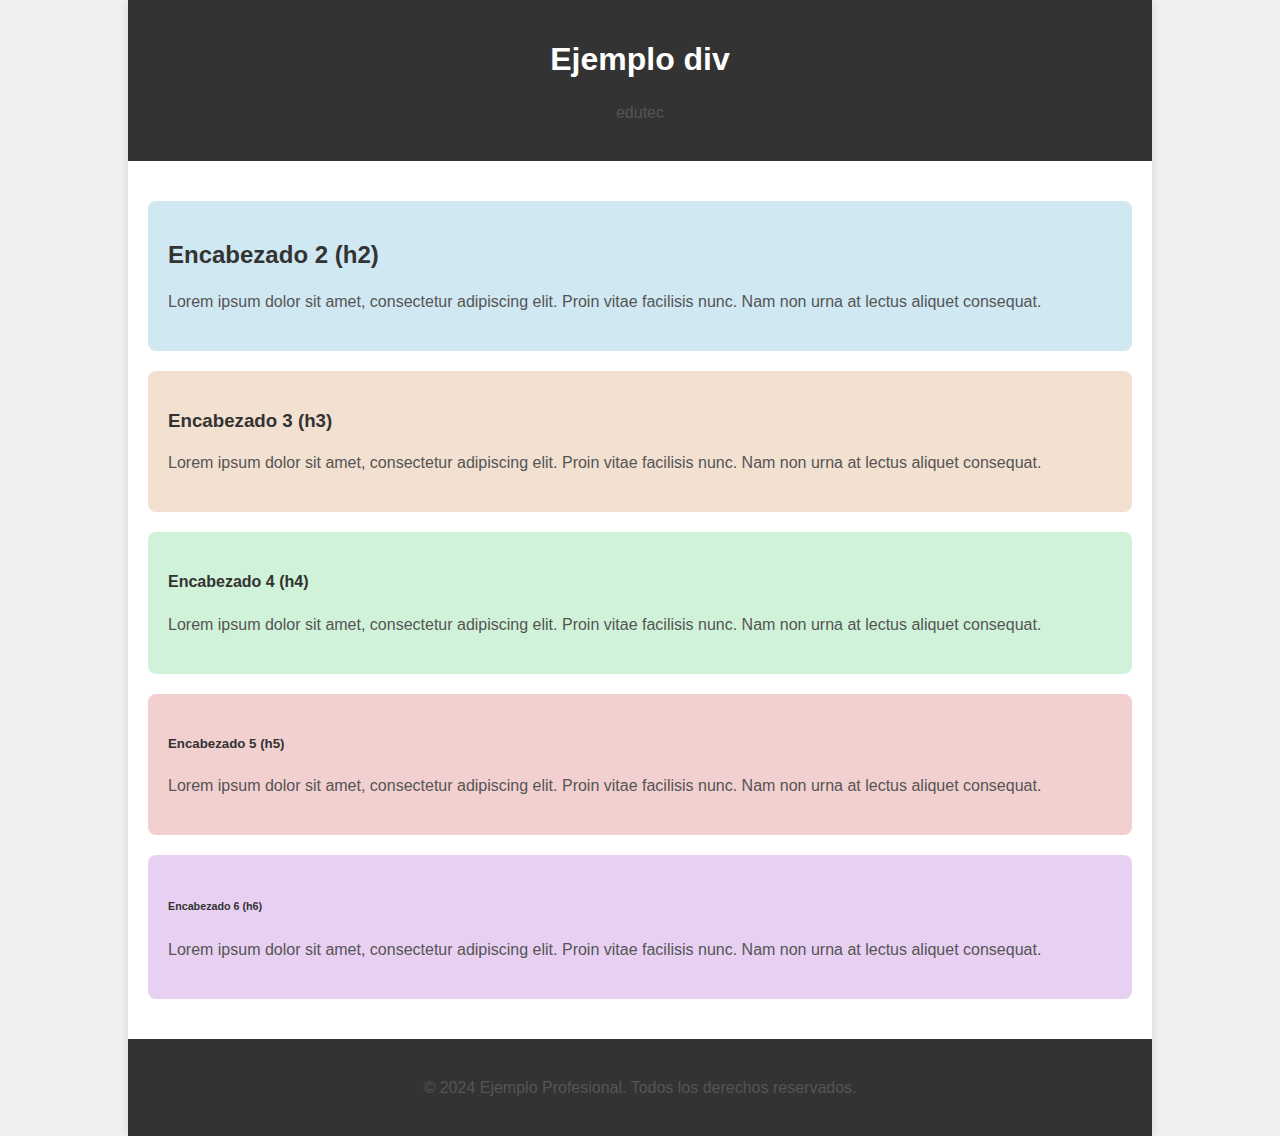
==== indexuno.html @ 990acb38 "agrega indexuno" ====
<!DOCTYPE html>
<html lang="en">
<head>
    <meta charset="UTF-8">
    <meta name="viewport" content="width=device-width, initial-scale=1.0">
    <title>web edutech</title>
    <style>
        body {
            font-family: Arial, sans-serif;
            margin: 0;
            display: flex;
            flex-direction: column;
            align-items: center;
            justify-content: center;
            min-height: 100vh;
            background-color: #f0f0f0;
        }
        .container {
            width: 80%;
            max-width: 1200px;
            background-color: #ffffff;
            box-shadow: 0 0 10px rgba(0, 0, 0, 0.1);
        }
        header, footer {
            background-color: #333;
            color: #ffffff;
            text-align: center;
            padding: 20px 0;
        }
        main {
            padding: 20px;
        }
        .content-section {
            margin: 20px 0;
            padding: 20px;
            background-color: #e0e0e0;
            border-radius: 8px;
        }
        h2, h3, h4, h5, h6 {
            color: #333;
        }
        p {
            color: #555;
            line-height: 1.6;
        }
    </style>
</head>
<body>
    <div class="container">
        <header>
            <h1>Ejemplo div</h1>
            <p>edutec</p>
        </header>
        <main>
            <div class="content-section" style="background-color: #d0e8f2;">
                <h2>Encabezado 2 (h2)</h2>
                <p>Lorem ipsum dolor sit amet, consectetur adipiscing elit. Proin vitae facilisis nunc. Nam non urna at lectus aliquet consequat.</p>
            </div>
            <div class="content-section" style="background-color: #f2e0d0;">
                <h3>Encabezado 3 (h3)</h3>
                <p>Lorem ipsum dolor sit amet, consectetur adipiscing elit. Proin vitae facilisis nunc. Nam non urna at lectus aliquet consequat.</p>
            </div>
            <div class="content-section" style="background-color: #d0f2d9;">
                <h4>Encabezado 4 (h4)</h4>
                <p>Lorem ipsum dolor sit amet, consectetur adipiscing elit. Proin vitae facilisis nunc. Nam non urna at lectus aliquet consequat.</p>
            </div>
            <div class="content-section" style="background-color: #f2d0d0;">
                <h5>Encabezado 5 (h5)</h5>
                <p>Lorem ipsum dolor sit amet, consectetur adipiscing elit. Proin vitae facilisis nunc. Nam non urna at lectus aliquet consequat.</p>
            </div>
            <div class="content-section" style="background-color: #e8d0f2;">
                <h6>Encabezado 6 (h6)</h6>
                <p>Lorem ipsum dolor sit amet, consectetur adipiscing elit. Proin vitae facilisis nunc. Nam non urna at lectus aliquet consequat.</p>
            </div>
        </main>
        <footer>
            <p>© 2024 Ejemplo Profesional. Todos los derechos reservados.</p>
        </footer>
    </div>
</body>
</html>
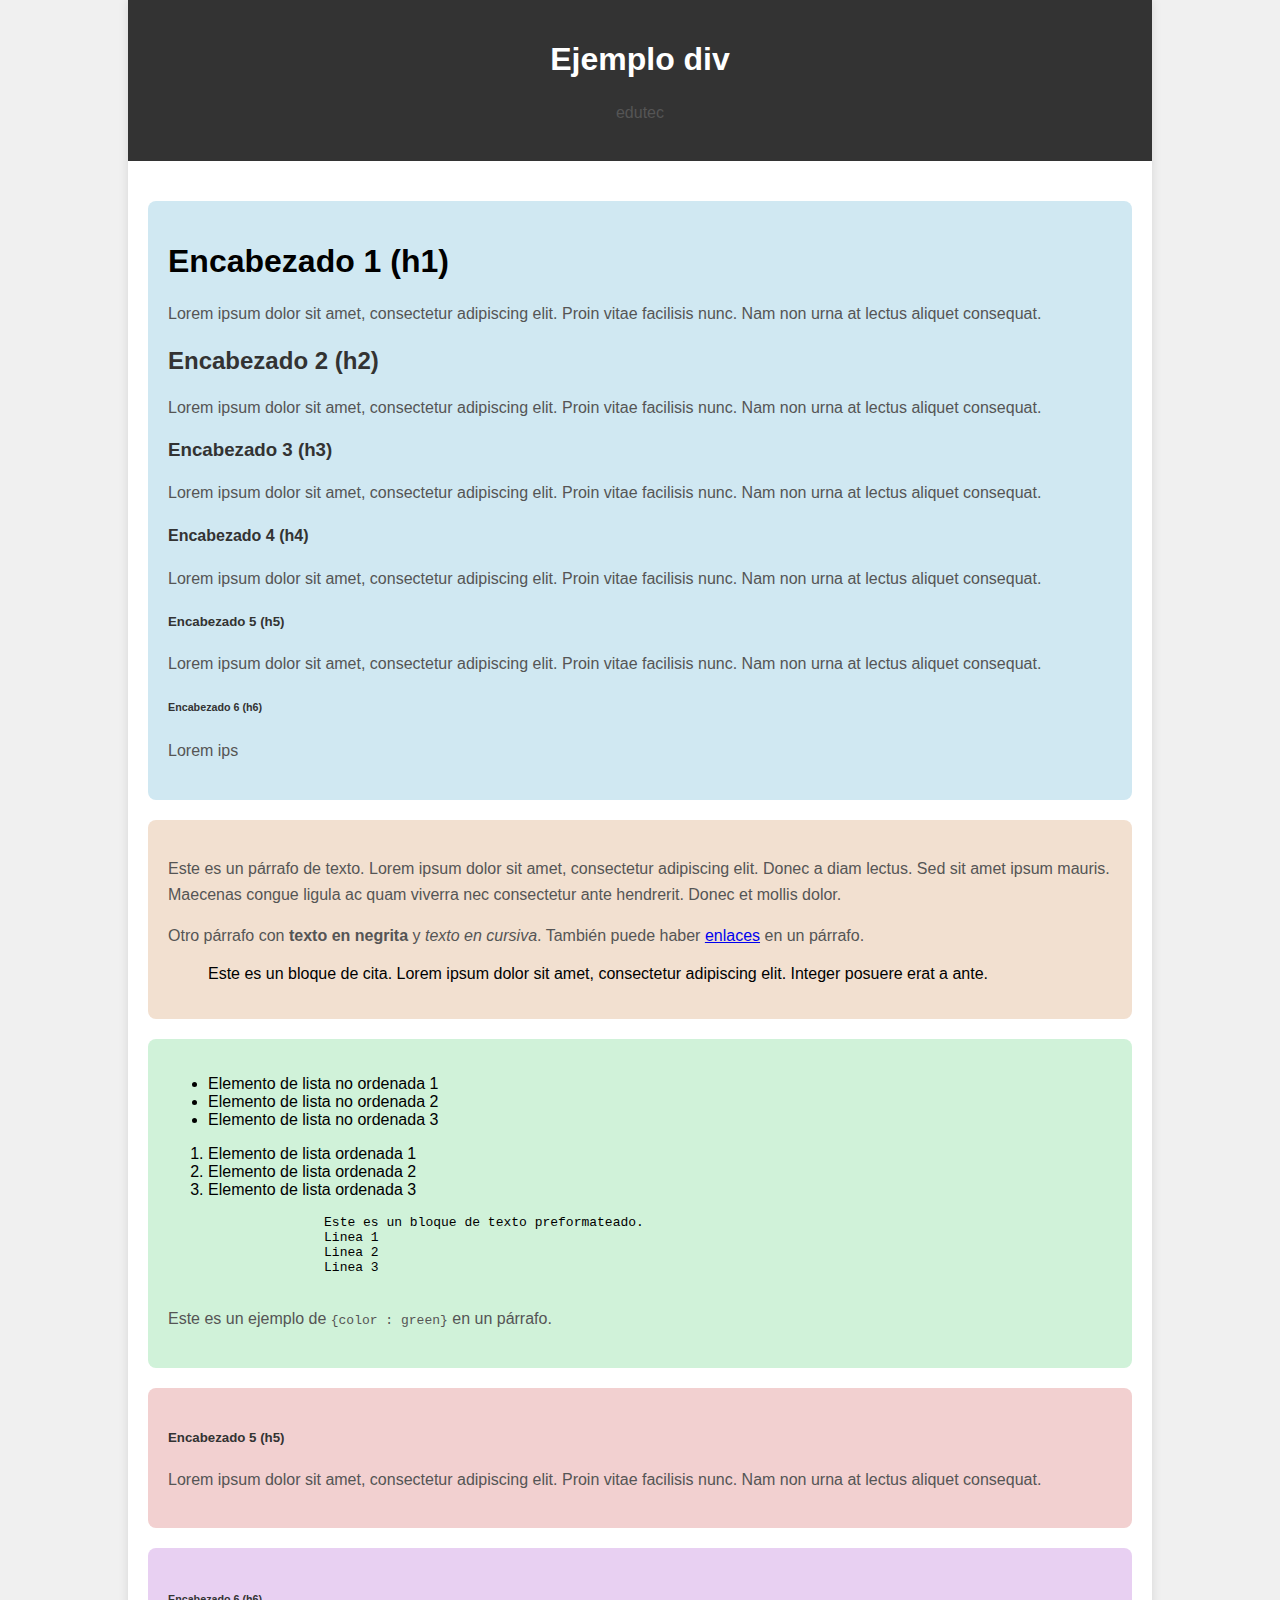
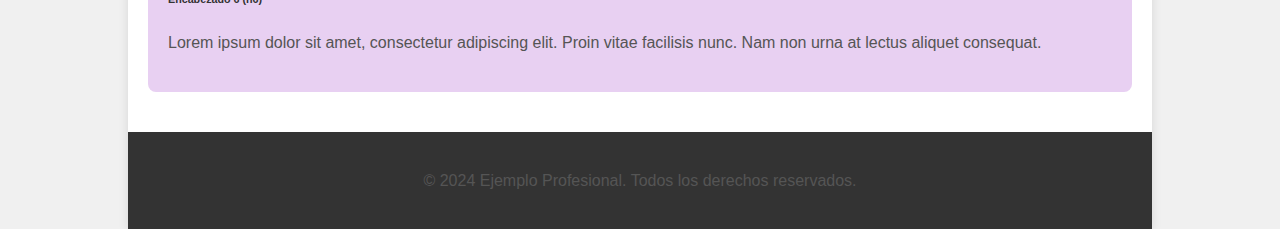
==== commit fd11ec59: "modificacion indexuno" ====
--- a/indexuno.html
+++ b/indexuno.html
@@ -1,5 +1,6 @@
 <!DOCTYPE html>
 <html lang="en">
+
 <head>
     <meta charset="UTF-8">
     <meta name="viewport" content="width=device-width, initial-scale=1.0">
@@ -15,36 +16,48 @@
             min-height: 100vh;
             background-color: #f0f0f0;
         }
+
         .container {
             width: 80%;
             max-width: 1200px;
             background-color: #ffffff;
             box-shadow: 0 0 10px rgba(0, 0, 0, 0.1);
         }
-        header, footer {
+
+        header,
+        footer {
             background-color: #333;
             color: #ffffff;
             text-align: center;
             padding: 20px 0;
         }
+
         main {
             padding: 20px;
         }
+
         .content-section {
             margin: 20px 0;
             padding: 20px;
             background-color: #e0e0e0;
             border-radius: 8px;
         }
-        h2, h3, h4, h5, h6 {
+
+        h2,
+        h3,
+        h4,
+        h5,
+        h6 {
             color: #333;
         }
+
         p {
             color: #555;
             line-height: 1.6;
         }
     </style>
 </head>
+
 <body>
     <div class="container">
         <header>
@@ -53,29 +66,94 @@
         </header>
         <main>
             <div class="content-section" style="background-color: #d0e8f2;">
+                <h1>Encabezado 1 (h1)</h1>
+                <p>Lorem ipsum dolor sit amet, consectetur adipiscing elit. Proin vitae facilisis nunc. Nam non urna at
+                    lectus aliquet consequat.</p>
+
                 <h2>Encabezado 2 (h2)</h2>
-                <p>Lorem ipsum dolor sit amet, consectetur adipiscing elit. Proin vitae facilisis nunc. Nam non urna at lectus aliquet consequat.</p>
+                <p>Lorem ipsum dolor sit amet, consectetur adipiscing elit. Proin vitae facilisis nunc. Nam non urna at
+                    lectus aliquet consequat.</p>
+
+                <h3>Encabezado 3 (h3)</h3>
+                <p>Lorem ipsum dolor sit amet, consectetur adipiscing elit. Proin vitae facilisis nunc. Nam non urna at
+                    lectus aliquet consequat.</p>
+
+                <h4>Encabezado 4 (h4)</h4>
+                <p>Lorem ipsum dolor sit amet, consectetur adipiscing elit. Proin vitae facilisis nunc. Nam non urna at
+                    lectus aliquet consequat.</p>
+
+                <h5>Encabezado 5 (h5)</h5>
+                <p>Lorem ipsum dolor sit amet, consectetur adipiscing elit. Proin vitae facilisis nunc. Nam non urna at
+                    lectus aliquet consequat.</p>
+
+                <h6>Encabezado 6 (h6)</h6>
+                <p>Lorem ips
             </div>
+
+
+
             <div class="content-section" style="background-color: #f2e0d0;">
-                <h3>Encabezado 3 (h3)</h3>
-                <p>Lorem ipsum dolor sit amet, consectetur adipiscing elit. Proin vitae facilisis nunc. Nam non urna at lectus aliquet consequat.</p>
+                <p>Este es un párrafo de texto. Lorem ipsum dolor sit amet, consectetur adipiscing elit. Donec a diam
+                    lectus. Sed sit amet ipsum mauris. Maecenas congue ligula ac quam viverra nec consectetur ante
+                    hendrerit. Donec et mollis dolor.</p>
+
+                <p>Otro párrafo con <strong>texto en negrita</strong> y <em>texto en cursiva</em>. También puede haber
+                    <a href="#">enlaces</a> en un párrafo.</p>
+
+                <blockquote>
+                    Este es un bloque de cita. Lorem ipsum dolor sit amet, consectetur adipiscing elit. Integer posuere
+                    erat a ante.
+                </blockquote>
             </div>
+
+
+
             <div class="content-section" style="background-color: #d0f2d9;">
-                <h4>Encabezado 4 (h4)</h4>
-                <p>Lorem ipsum dolor sit amet, consectetur adipiscing elit. Proin vitae facilisis nunc. Nam non urna at lectus aliquet consequat.</p>
+                <ul>
+                    <li>Elemento de lista no ordenada 1</li>
+                    <li>Elemento de lista no ordenada 2</li>
+                    <li>Elemento de lista no ordenada 3</li>
+                </ul>
+            
+                <ol>
+                    <li>Elemento de lista ordenada 1</li>
+                    <li>Elemento de lista ordenada 2</li>
+                    <li>Elemento de lista ordenada 3</li>
+                </ol>
+            
+                <pre>
+                    Este es un bloque de texto preformateado.
+                    Linea 1
+                    Linea 2
+                    Linea 3
+                </pre>
+            
+                <p>Este es un ejemplo de <code>{color : green}</code> en un párrafo.</p>
             </div>
+
+
+
             <div class="content-section" style="background-color: #f2d0d0;">
                 <h5>Encabezado 5 (h5)</h5>
-                <p>Lorem ipsum dolor sit amet, consectetur adipiscing elit. Proin vitae facilisis nunc. Nam non urna at lectus aliquet consequat.</p>
+                <p>Lorem ipsum dolor sit amet, consectetur adipiscing elit. Proin vitae facilisis nunc. Nam non urna at
+                    lectus aliquet consequat.</p>
             </div>
+
+
+
             <div class="content-section" style="background-color: #e8d0f2;">
                 <h6>Encabezado 6 (h6)</h6>
-                <p>Lorem ipsum dolor sit amet, consectetur adipiscing elit. Proin vitae facilisis nunc. Nam non urna at lectus aliquet consequat.</p>
+                <p>Lorem ipsum dolor sit amet, consectetur adipiscing elit. Proin vitae facilisis nunc. Nam non urna at
+                    lectus aliquet consequat.</p>
             </div>
+
+
+
         </main>
         <footer>
             <p>© 2024 Ejemplo Profesional. Todos los derechos reservados.</p>
         </footer>
     </div>
 </body>
-</html>
+
+</html>